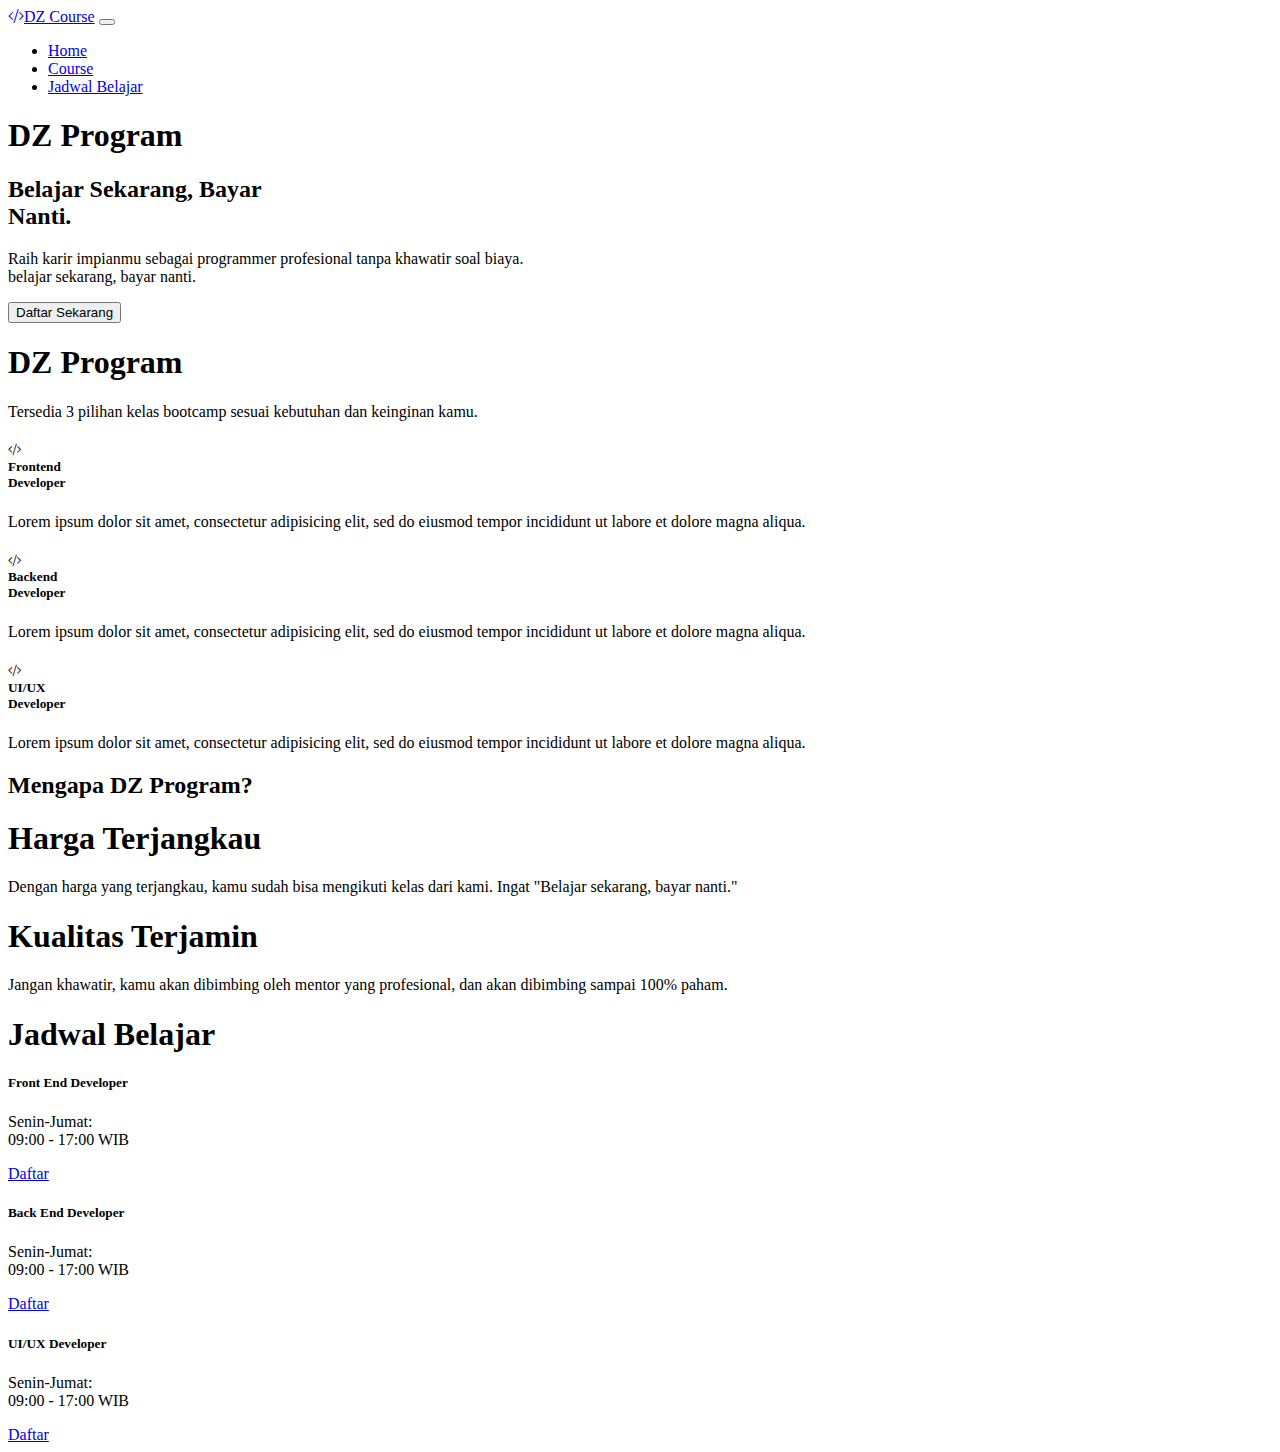
==== index.html @ ecc559fc "Update index.html" ====
<!DOCTYPE html>
<html>
<head>
	<meta charset="utf-8">
	<meta name="viewport" content="width=device-width, initial-scale=1">
	<link href="https://cdn.jsdelivr.net/npm/bootstrap@5.2.2/dist/css/bootstrap.min.css" rel="stylesheet" integrity="sha384-Zenh87qX5JnK2Jl0vWa8Ck2rdkQ2Bzep5IDxbcnCeuOxjzrPF/et3URy9Bv1WTRi" crossorigin="anonymous">
	<link rel="stylesheet" href="https://cdn.jsdelivr.net/npm/bootstrap-icons@1.9.1/font/bootstrap-icons.css">
	<link rel="stylesheet" type="text/css" href="style.css">

	
	<title>DZ Course</title>
</head>
<body>
	<nav class="navbar navbar-expand-lg bg-white shadow-sm fixed-top">
		<div class="container-fluid">
			<a class="navbar-brand m-1" href="#"><i class="bi bi-code-slash m-2"></i>DZ Course</a>
			<button class="navbar-toggler" type="button" data-bs-toggle="collapse" data-bs-target="#navbarNav" aria-controls="navbarNav" aria-expanded="false" aria-label="Toggle navigation">
				<span class="navbar-toggler-icon"></span>
			</button>
			<div class="collapse navbar-collapse" id="navbarNav">
				<ul class="navbar-nav ms-auto">
					<li class="nav-item">
						<a class="nav-link active" aria-current="page" href="#home">Home</a>
					</li>
					<li class="nav-item">
						<a class="nav-link" href="#course">Course</a>
					</li>
					<li class="nav-item">
						<a class="nav-link" href="#jadwal">Jadwal Belajar</a>
					</li>

				</ul>
			</div>
		</div>
	</nav>


	<section class="container home text-center heading" id="home">
		<div class="row">
			<div class="col">
				<h1 class="fs-5 mt-5 text-center">DZ Program</h1>
				<h2 class="fs-1">Belajar Sekarang, Bayar<br> Nanti.</h2>
				<p class="mt-3 fs-3 text-center">Raih karir impianmu sebagai programmer profesional tanpa khawatir soal biaya.<br>belajar sekarang, bayar nanti.</p>
				<button type="button" class="btn btn-warning btn-sm fs-5 p-2 rounded-pill mb-4">Daftar Sekarang</button>
			</div>
		</div>
	</section>


	<section class="course container-fluid" id="course">
		<div class="jumbotron jumbotron-fluid text-light text-center mt-4">
			<div class="container">
				<div class="row">
					<div class="col">
						<h1 class="display-4 text-center fs-2 fw-bold p-2 mt-5">DZ Program</h1>
						<p class="lead text-center">Tersedia <span>3 pilihan kelas bootcamp</span> sesuai kebutuhan dan keinginan kamu.</p>
					</div>
				</div>
			</div>
			<div class="row">
				<div class="col-md-4 text-dark">
					<div class="card p-3 m-5">
						<div class="card-body">
							<h5 class="card-title text-dark mt-1"><i class="bi bi-code-slash m-2 fs-1"></i><br>Frontend<br>Developer</h5>
							<p class="card-text text-dark">Lorem ipsum dolor sit amet, consectetur adipisicing elit, sed do eiusmod
							tempor incididunt ut labore et dolore magna aliqua.</p>

						</div>
					</div>
				</div>
				<div class="col-md-4 text-dark">
					<div class="card p-3 m-5">
						<div class="card-body">							<h5 class="card-title text-dark mt-1"><i class="bi bi-code-slash m-2 fs-1"></i><br>Backend<br>Developer</h5>
							<p class="card-text text-dark">Lorem ipsum dolor sit amet, consectetur adipisicing elit, sed do eiusmod
							tempor incididunt ut labore et dolore magna aliqua.</p>

						</div>
					</div>
				</div>
				<div class="col-md-4 text-dark">
					<div class="card p-3 m-5">
						<div class="card-body">
							<h5 class="card-title text-dark mt-1"><i class="bi bi-code-slash m-2 fs-1"></i><br>UI/UX<br>Developer</h5>
							<p class="card-text text-dark">Lorem ipsum dolor sit amet, consectetur adipisicing elit, sed do eiusmod
							tempor incididunt ut labore et dolore magna aliqua.</p>
						</div>
					</div>
				</div>
			</div>
		</div>
	</section>

	<section id="alasan">
		<div class="container">
			<div class="row text-center">
				<div class="col">
					<h2 class="mt-4">Mengapa DZ Program?</h2>
				</div>
			</div>
			<div class="row">
				<div class="col text-center mt-4">
					<h1>Harga Terjangkau</h1>
					<p>Dengan harga yang terjangkau, kamu sudah bisa mengikuti kelas dari kami. Ingat "Belajar sekarang, bayar nanti."</p>	
				</div>
				<div class="col text-center mt-4">
					<h1>Kualitas Terjamin</h1>
					<p>Jangan khawatir, kamu akan dibimbing oleh mentor yang profesional, dan akan dibimbing sampai 100% paham.</p>
				</div>
			</div>
		</div>

	</section>

	<div class="jadwal jumbotron jumbotron-fluid" id="jadwal">
		<div class="container text-light text-center">
			<h1 class="display-4 fw-bold fs-2 p-5">Jadwal Belajar</h1>

			<div class="row">
				<div class="col-md-4">
					<div class="card p-2 mb-5">
						<div class="card-body text-dark">
							<h5 class="card-title">Front End Developer</h5>
							<p class="card-text">Senin-Jumat:<br>09:00 - 17:00  WIB</p>
							<a href="#" class="btn btn-warning">Daftar</a>
						</div>
					</div>
				</div>
				<div class="col-md-4">
					<div class="card p-2 mb-5">
						<div class="card-body text-dark">
							<h5 class="card-title">Back End Developer</h5>
							<p class="card-text">Senin-Jumat:<br>09:00 - 17:00  WIB</p>
							<a href="#" class="btn btn-warning">Daftar</a>
						</div>
					</div>
				</div>
				<div class="col-md-4">
					<div class="card p-2 mb-5">
						<div class="card-body text-dark">
							<h5 class="card-title">UI/UX Developer</h5>
							<p class="card-text">Senin-Jumat:<br>09:00 - 17:00 WIB</p>
							<a href="#" class="btn btn-warning">Daftar</a>
						</div>
					</div>
				</div>
			</div>



		</div>
	</div>

	<script src="https://cdn.jsdelivr.net/npm/bootstrap@5.2.2/dist/js/bootstrap.bundle.min.js" integrity="sha384-OERcA2EqjJCMA+/3y+gxIOqMEjwtxJY7qPCqsdltbNJuaOe923+mo//f6V8Qbsw3" crossorigin="anonymous"></script>
</body>
</html>
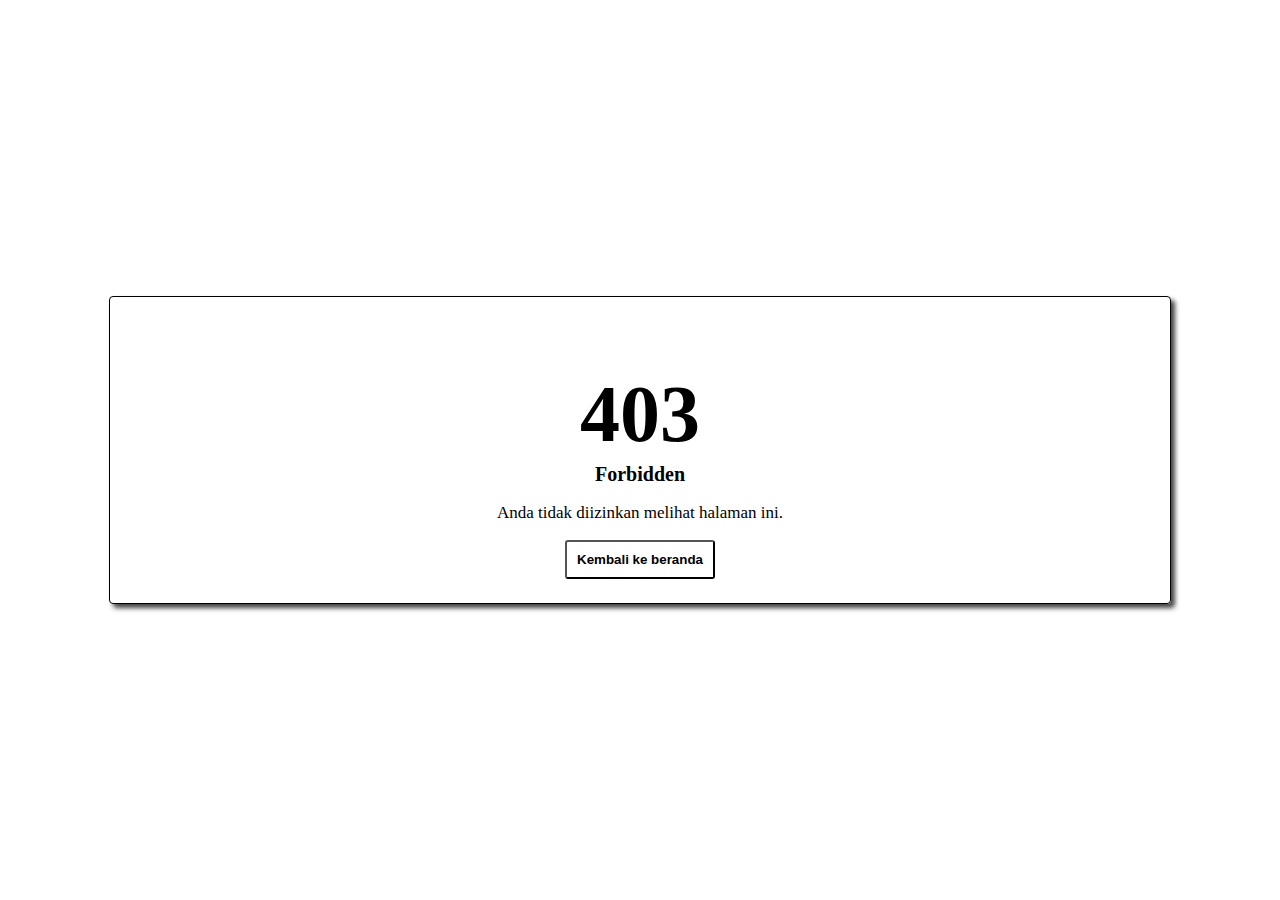
==== commit 41027e37: "Update index.html" ====
--- a/index.html
+++ b/index.html
@@ -3,153 +3,91 @@
 <head>
 	<meta charset="utf-8">
 	<meta name="viewport" content="width=device-width, initial-scale=1">
-	<link href="https://cdn.jsdelivr.net/npm/bootstrap@5.2.2/dist/css/bootstrap.min.css" rel="stylesheet" integrity="sha384-Zenh87qX5JnK2Jl0vWa8Ck2rdkQ2Bzep5IDxbcnCeuOxjzrPF/et3URy9Bv1WTRi" crossorigin="anonymous">
-	<link rel="stylesheet" href="https://cdn.jsdelivr.net/npm/bootstrap-icons@1.9.1/font/bootstrap-icons.css">
-	<link rel="stylesheet" type="text/css" href="style.css">
-
-	
-	<title>DZ Course</title>
+	<link rel="stylesheet" type="text/css" href="style1.css">
+	<title>Forbidden</title>
 </head>
 <body>
-	<nav class="navbar navbar-expand-lg bg-white shadow-sm fixed-top">
-		<div class="container-fluid">
-			<a class="navbar-brand m-1" href="#"><i class="bi bi-code-slash m-2"></i>DZ Course</a>
-			<button class="navbar-toggler" type="button" data-bs-toggle="collapse" data-bs-target="#navbarNav" aria-controls="navbarNav" aria-expanded="false" aria-label="Toggle navigation">
-				<span class="navbar-toggler-icon"></span>
-			</button>
-			<div class="collapse navbar-collapse" id="navbarNav">
-				<ul class="navbar-nav ms-auto">
-					<li class="nav-item">
-						<a class="nav-link active" aria-current="page" href="#home">Home</a>
-					</li>
-					<li class="nav-item">
-						<a class="nav-link" href="#course">Course</a>
-					</li>
-					<li class="nav-item">
-						<a class="nav-link" href="#jadwal">Jadwal Belajar</a>
-					</li>
-
-				</ul>
-			</div>
-		</div>
-	</nav>
-
-
-	<section class="container home text-center heading" id="home">
-		<div class="row">
-			<div class="col">
-				<h1 class="fs-5 mt-5 text-center">DZ Program</h1>
-				<h2 class="fs-1">Belajar Sekarang, Bayar<br> Nanti.</h2>
-				<p class="mt-3 fs-3 text-center">Raih karir impianmu sebagai programmer profesional tanpa khawatir soal biaya.<br>belajar sekarang, bayar nanti.</p>
-				<button type="button" class="btn btn-warning btn-sm fs-5 p-2 rounded-pill mb-4">Daftar Sekarang</button>
-			</div>
-		</div>
-	</section>
-
-
-	<section class="course container-fluid" id="course">
-		<div class="jumbotron jumbotron-fluid text-light text-center mt-4">
-			<div class="container">
-				<div class="row">
-					<div class="col">
-						<h1 class="display-4 text-center fs-2 fw-bold p-2 mt-5">DZ Program</h1>
-						<p class="lead text-center">Tersedia <span>3 pilihan kelas bootcamp</span> sesuai kebutuhan dan keinginan kamu.</p>
-					</div>
-				</div>
-			</div>
-			<div class="row">
-				<div class="col-md-4 text-dark">
-					<div class="card p-3 m-5">
-						<div class="card-body">
-							<h5 class="card-title text-dark mt-1"><i class="bi bi-code-slash m-2 fs-1"></i><br>Frontend<br>Developer</h5>
-							<p class="card-text text-dark">Lorem ipsum dolor sit amet, consectetur adipisicing elit, sed do eiusmod
-							tempor incididunt ut labore et dolore magna aliqua.</p>
-
-						</div>
-					</div>
-				</div>
-				<div class="col-md-4 text-dark">
-					<div class="card p-3 m-5">
-						<div class="card-body">							<h5 class="card-title text-dark mt-1"><i class="bi bi-code-slash m-2 fs-1"></i><br>Backend<br>Developer</h5>
-							<p class="card-text text-dark">Lorem ipsum dolor sit amet, consectetur adipisicing elit, sed do eiusmod
-							tempor incididunt ut labore et dolore magna aliqua.</p>
-
-						</div>
-					</div>
-				</div>
-				<div class="col-md-4 text-dark">
-					<div class="card p-3 m-5">
-						<div class="card-body">
-							<h5 class="card-title text-dark mt-1"><i class="bi bi-code-slash m-2 fs-1"></i><br>UI/UX<br>Developer</h5>
-							<p class="card-text text-dark">Lorem ipsum dolor sit amet, consectetur adipisicing elit, sed do eiusmod
-							tempor incididunt ut labore et dolore magna aliqua.</p>
-						</div>
-					</div>
-				</div>
-			</div>
-		</div>
-	</section>
-
-	<section id="alasan">
+	<div class="wrapper">
 		<div class="container">
-			<div class="row text-center">
-				<div class="col">
-					<h2 class="mt-4">Mengapa DZ Program?</h2>
-				</div>
-			</div>
-			<div class="row">
-				<div class="col text-center mt-4">
-					<h1>Harga Terjangkau</h1>
-					<p>Dengan harga yang terjangkau, kamu sudah bisa mengikuti kelas dari kami. Ingat "Belajar sekarang, bayar nanti."</p>	
-				</div>
-				<div class="col text-center mt-4">
-					<h1>Kualitas Terjamin</h1>
-					<p>Jangan khawatir, kamu akan dibimbing oleh mentor yang profesional, dan akan dibimbing sampai 100% paham.</p>
-				</div>
-			</div>
-		</div>
-
-	</section>
-
-	<div class="jadwal jumbotron jumbotron-fluid" id="jadwal">
-		<div class="container text-light text-center">
-			<h1 class="display-4 fw-bold fs-2 p-5">Jadwal Belajar</h1>
-
-			<div class="row">
-				<div class="col-md-4">
-					<div class="card p-2 mb-5">
-						<div class="card-body text-dark">
-							<h5 class="card-title">Front End Developer</h5>
-							<p class="card-text">Senin-Jumat:<br>09:00 - 17:00  WIB</p>
-							<a href="#" class="btn btn-warning">Daftar</a>
-						</div>
-					</div>
-				</div>
-				<div class="col-md-4">
-					<div class="card p-2 mb-5">
-						<div class="card-body text-dark">
-							<h5 class="card-title">Back End Developer</h5>
-							<p class="card-text">Senin-Jumat:<br>09:00 - 17:00  WIB</p>
-							<a href="#" class="btn btn-warning">Daftar</a>
-						</div>
-					</div>
-				</div>
-				<div class="col-md-4">
-					<div class="card p-2 mb-5">
-						<div class="card-body text-dark">
-							<h5 class="card-title">UI/UX Developer</h5>
-							<p class="card-text">Senin-Jumat:<br>09:00 - 17:00 WIB</p>
-							<a href="#" class="btn btn-warning">Daftar</a>
-						</div>
-					</div>
-				</div>
-			</div>
-
-
-
+			<h1 class="first">403</h1>
+			<h2 class="second">Forbidden</h2>
+			<p class="third">Anda tidak diizinkan melihat halaman ini.</p>
+			<button class="btn"><a href="https://www.github.com/Aryasandi">Kembali ke beranda</a></button>
 		</div>
 	</div>
 
-	<script src="https://cdn.jsdelivr.net/npm/bootstrap@5.2.2/dist/js/bootstrap.bundle.min.js" integrity="sha384-OERcA2EqjJCMA+/3y+gxIOqMEjwtxJY7qPCqsdltbNJuaOe923+mo//f6V8Qbsw3" crossorigin="anonymous"></script>
-</body>
-</html>
+
+	<style>
+		body{
+			box-sizing: border-box;
+			margin: 0;
+		}
+
+
+		.wrapper{
+			width: 100%;
+			height: 100vh;
+			display: flex;
+			justify-content: center;
+			align-items: center
+		}			
+
+		.container{
+			border: 1px solid black;
+			width: 80%;
+			height: 270px;
+			border-radius: 4px;
+			padding: 18px;
+			-webkit-box-shadow: 4px 4px 5px 0px rgba(0,0,0,0.75);
+			-moz-box-shadow: 4px 4px 5px 0px rgba(0,0,0,0.75);
+			box-shadow: 4px 4px 5px 0px rgba(0,0,0,0.75);
+		}
+
+
+		.first{
+			text-align: center;
+			font-family: Verdana;
+			font-size: 80px;
+
+		}
+
+		.second{
+			margin-top: -50px;
+			text-align: center;
+			font-size: 20px;
+		}
+
+		.third{
+			text-align: center;
+			font-size: 17px;
+		}
+
+		.btn{
+			background: none;
+			display: grid;
+			margin: auto;
+			border-radius: 3px;
+			padding: 7px;
+		}
+
+		.btn:hover{
+			background-color: whitesmoke;
+			transition: .3s ease-in;
+		}
+
+
+		a{
+			padding: 3px;
+			font-weight: 650;
+			font-family: sans-serif;
+			text-decoration: none;
+			color: black;
+		}
+
+		a:hover{
+			transition: .3s ease-in;
+			cursor: pointer;
+			color: darkblue;
+		}
+	</style>
+	</html>
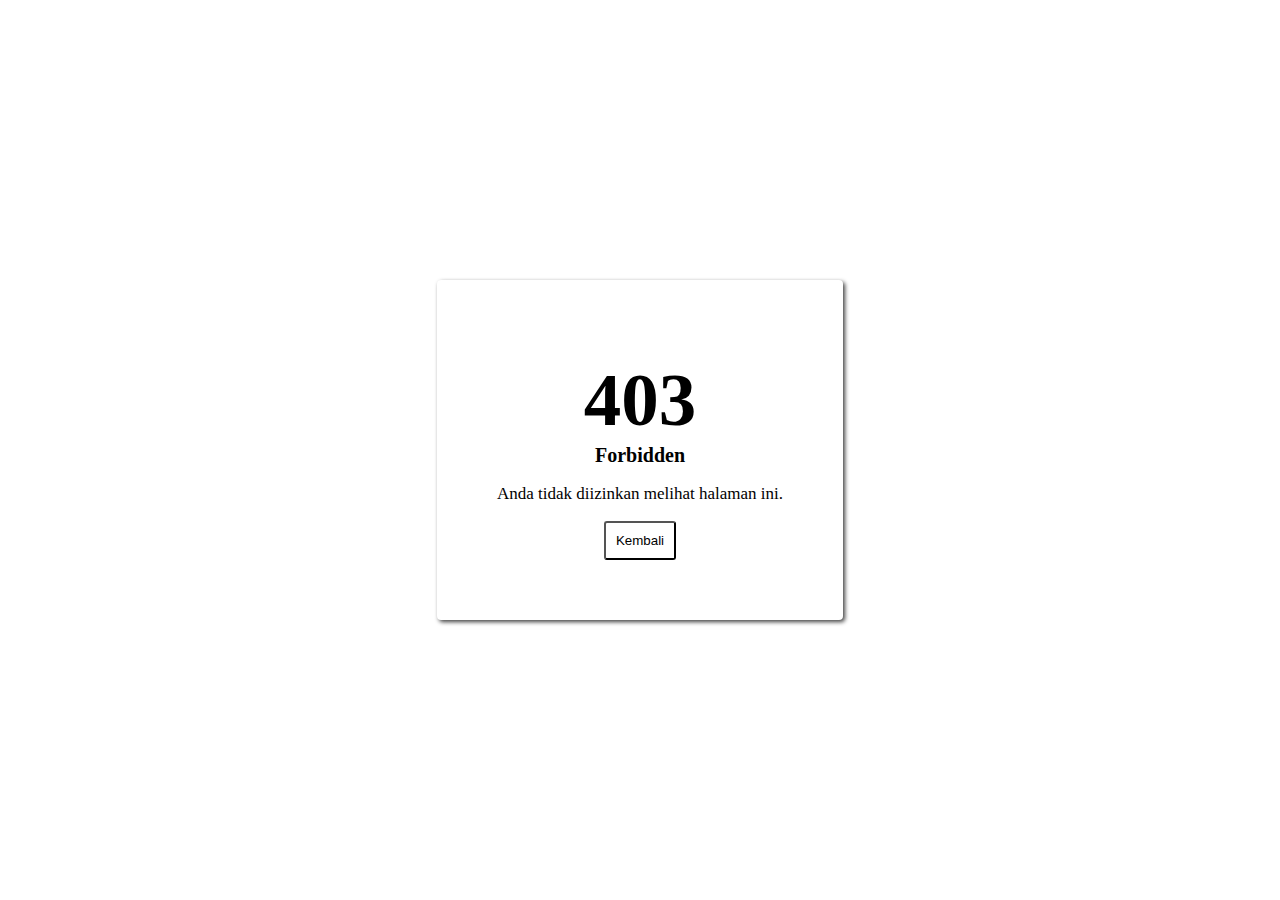
==== commit 524e7171: "Update index.html" ====
--- a/index.html
+++ b/index.html
@@ -3,16 +3,24 @@
 <head>
 	<meta charset="utf-8">
 	<meta name="viewport" content="width=device-width, initial-scale=1">
+	<link rel="stylesheet"
+	href="https://cdnjs.cloudflare.com/ajax/libs/animate.css/4.1.1/animate.min.css"
+	/>
 	<link rel="stylesheet" type="text/css" href="style1.css">
 	<title>Forbidden</title>
 </head>
 <body>
+
+
+
 	<div class="wrapper">
-		<div class="container">
+		<div class="container animate__animated animate__fadeIn">
 			<h1 class="first">403</h1>
 			<h2 class="second">Forbidden</h2>
 			<p class="third">Anda tidak diizinkan melihat halaman ini.</p>
-			<button class="btn"><a href="https://www.github.com/Aryasandi">Kembali ke beranda</a></button>
+			<form>
+				<button formaction="https://www.github.com/Aryasandi" class="btn">Kembali</button>
+			</form>
 		</div>
 	</div>
 
@@ -33,21 +41,20 @@
 		}			
 
 		.container{
-			border: 1px solid black;
-			width: 80%;
-			height: 270px;
+			width: auto;
+			height: auto;
 			border-radius: 4px;
-			padding: 18px;
-			-webkit-box-shadow: 4px 4px 5px 0px rgba(0,0,0,0.75);
-			-moz-box-shadow: 4px 4px 5px 0px rgba(0,0,0,0.75);
-			box-shadow: 4px 4px 5px 0px rgba(0,0,0,0.75);
+			padding: 60px;
+			-webkit-box-shadow: 2px 2px 4px 0px rgba(0,0,0,0.75);
+			-moz-box-shadow: 2px 2px 4px 0px rgba(0,0,0,0.75);
+			box-shadow: 2px 2px 4px 0px rgba(0,0,0,0.75);
 		}
 
-
 		.first{
+			margin-top: 17px;
 			text-align: center;
 			font-family: Verdana;
-			font-size: 80px;
+			font-size: 75px;
 
 		}
 
@@ -67,12 +74,13 @@
 			display: grid;
 			margin: auto;
 			border-radius: 3px;
-			padding: 7px;
+			padding: 10px;
 		}
 
 		.btn:hover{
-			background-color: whitesmoke;
-			transition: .3s ease-in;
+			background-color: black;
+			transition: .5s ease-in-out;
+			color: white;
 		}
 
 
